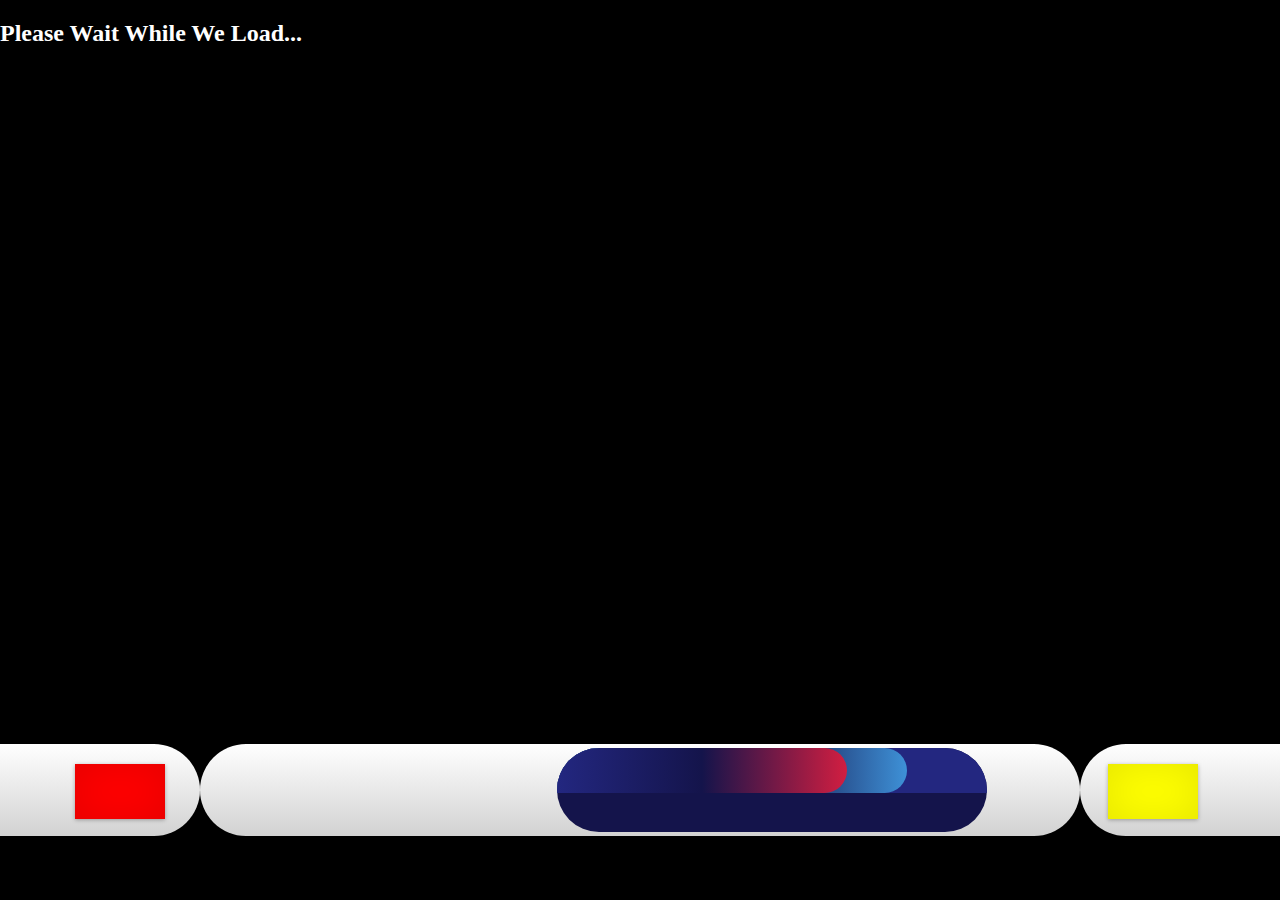
==== index.html @ b080029e "Base Upload" ====
<!DOCTYPE html>
<html lang="en">
<head>
  <meta charset="UTF-8">
  <meta name="viewport" content="width=1540">
  <meta http-equiv="X-UA-Compatible" content="ie=edge">
  <title>WC ScoreBoard</title>
  <link rel="stylesheet" href="style.css">
</head>
<body>

  <h2 id="am">Please Wait While We Load...</h2>
  <h2 id="pm"></h2>

  <div class="scoreboard">
    <div class="countryBox cB1">
      <div class="flagL flagImg"></div>
    </div><div class="scorebox">
      <div class="battingBoys">
        <table>
          <tr>
              <td class="strike"><div class="arrow-right" id="str1"></div></td><td class="name"><span id="batter1">KOHLI</span></td><td class="run"><span id="r1">40</span></td><td class="balls"><span id="b1">43</span></td>
          </tr>
          <tr>
              <td class="strike"><div class="arrow-right" id="str2"></div> </td><td class="name"><span id="batter2">DHAWAN</span></td><td class="run"><span id="r2">117</span></td><td class="balls"><span id="b2">108</span></td>
          </tr>
        </table>
      </div>
      <div class="runScoreBox">
        <div class="half-top">
          <div class="powerPlayBox">
            <div class="teamScore">
              <span class="batScore">&nbsp;<span class="vsteam"> <span id="team1_name">AUS v</span> </span><b><span id="team2_name">IND</span>&nbsp;&nbsp;&nbsp;<span id="batting-score">220-1</span></span></b>
            </div>
            <span class="powerPlaySpan">
              <span id="powerPlay">P2</span>
            </span>
          </div>
          <span class="oversSpan">
            <span id="overs_completed">36.5</span>
          </span>
        </div>
        <span class="bottomPad">
          <span id="notice">RUN RATE 5.7</span>
        </span>
      </div>
      <div class="bollingBoys">
          <table>
            <tr>
                <td class="name"><span id="bowler_name">SATYAM</span></td><td class="record"><span id="boller_score">0-34</span></td><td class="overs"><span id="boller_overs">6.5</span></td>
            </tr>
            <tr>
                <td class="thisOver" id="overBox" colspan="3">
                  <!-- <div class="ball score">1</div>
                  <div class="ball score">4</div>
                  <div class="ball"><div class="dot"></div></div>
                  <div class="ball score">1</div>
                  <div class="ball score">1</div>
                  <div class="ball"></div> -->
                </td>
            </tr>
          </table>
        </div>
    </div><div class="countryBox cB2">
      <div class="flagR flagImg"></div>
    </div>
  </div>
</body>
<script src="script.js"></script>
</html>
---- style.css ----
body{
  margin:0px;
  font-family: roboto;
  background: black;
  color: #fff;
}
#am > a:link, #am > a:visited, #pm > a:link, #pm > a:visited{
  color: #2196f3
}

#am > a:active, #am > a:hover, #pm > a:active, #pm > a:hover{
  color: orangered
}
.scoreboard{
  background: black;
  height: 100px;
  position: absolute;
  bottom: 60px;
  width: 100%;
}
.scorebox {
  background: linear-gradient(white,rgb(210,210,210));
  height: calc( 100% - 8px);
  margin: 4px 0px;
  border-radius: 200px;
  width: calc( 100% - 400px );
  display: inline-block;
}

.countryBox{
  background: linear-gradient(white,rgb(210,210,210));
  height: calc( 100% - 8px);
  margin: 4px 0px;
  width: 200px;
  display: inline-block;
}

.cB1{
  border-radius: 0px 200px 200px 0px;
}

.cB2{
  border-radius: 200px 0px 0px 200px;
}

.runScoreBox{
  background: rgb(20,20,75);
  height: calc( 100% - 8px);
  margin: 4px;
  border-radius: 45px;
  width: 430px;
  color:white;
}

.half-top{
  background: rgb(35,39,128);
  height: 45px;
  width: 430px;
}

.powerPlayBox{
  background: repeating-linear-gradient(to right, rgb(20,20,75) 60%, rgb(62,145,215));
  height: 100%;
  width: 350px;
  border-radius: 0px 40px 40px 0px;
}

.teamScore{
  background: linear-gradient(to right, rgb(35,39,128) , rgb(20,20,75), rgb(210,30,65));
  height: 100%;
  width: 290px;
  border-radius: 0px 40px 40px 0px;
}

.batScore{
  font-size: 27px;
  margin-left: 30px;
  line-height: 51px;
}

div{
  overflow: hidden;
  display: inline-block;
}

.powerPlaySpan{
  display: inline-block;
  font-size: 27px;
  bottom: 10px;
  margin-left: 4px;
  position: relative;
  bottom: 11px;
  font-weight: 500;
}

.oversSpan{
  display: inline-block;
  font-size: 27px;
  margin-left: 6px;
  position: relative;
  bottom: 9px; 
}

.bottomPad{
  vertical-align: middle;
  line-height: 37px;
  font-size: 18px;
  display: block;
  text-align: center;
}

.flagImg{
  height: 55px;
  width: 90px;
}

.flagImg
{
    position:relative;
    -webkit-box-shadow:0 1px 4px rgba(0, 0, 0, 0.3), 0 0 40px rgba(0, 0, 0, 0.1) inset;
       -moz-box-shadow:0 1px 4px rgba(0, 0, 0, 0.3), 0 0 40px rgba(0, 0, 0, 0.1) inset;
            box-shadow:0 1px 4px rgba(0, 0, 0, 0.3), 0 0 40px rgba(0, 0, 0, 0.1) inset;
}
.flagImg:before, .flagImg:after
{
    content:"";
    position:absolute;
    z-index:-1;
    -webkit-box-shadow:0 0 20px rgba(0,0,0,0.8);
    -moz-box-shadow:0 0 20px rgba(0,0,0,0.8);
    box-shadow:0 0 20px rgba(0,0,0,0.8);
    top:10px;
    bottom:10px;
    left:0;
    right:0;
    -moz-border-radius:100px / 10px;
    border-radius:100px / 10px;
}
.flagImg:after
{
    right:10px;
    left:auto;
    -webkit-transform:skew(8deg) rotate(3deg);
       -moz-transform:skew(8deg) rotate(3deg);
        -ms-transform:skew(8deg) rotate(3deg);
         -o-transform:skew(8deg) rotate(3deg);
            transform:skew(8deg) rotate(3deg);
}

.flagL{
  background: url('ind.png');
  background-size: cover;
  margin: 20px 0px 20px 75px;
}

.flagR{
  background: url('aus.png');
  background-size: cover;
  margin: 20px 0px 20px 28px;
}

.battingBoys{
  float: left;
  color: rgb(35,39,128);
  font-size: 20px;
  margin-left: 50px;
  margin-right: 20px;
  margin-top: 17px;
}

.battingBoys .name{
  width: 180px;
  padding: 3px;
  padding-bottom:0px;
  font-weight: 500;
  vertical-align: bottom;
}

.battingBoys .run{
  width: 35px;
  text-align: right;
  font-weight: 600;
  vertical-align: bottom;
}

.battingBoys .balls{
  width: 35px;
  font-size: 17px;
  font-weight: 500;
  vertical-align: bottom;
  padding-bottom: 3px;
  padding-left: 5px;
}

.arrow-right{
  width: 0; 
  height: 0; 
  border-top: 7px solid transparent;
  border-bottom: 7px solid transparent;
  
  border-left: 7px solid transparent;
}


.arrow-right.active{
  border-left-color: rgb(210,30,65);
  margin-top: 6px;
}

.bollingBoys{
  float: right;
  color: rgb(35,39,128);
  font-size: 20px;
  margin-left: 0px;
  margin-right: 50px;
  margin-top: 17px;
}

.bollingBoys .name{
  width: 190px;
  padding: 3px;
  font-weight: 500;
  vertical-align: bottom;
}

.bollingBoys .record{
  text-align: right;
  font-weight: 600;
  vertical-align: bottom;
}

.bollingBoys .overs{
  font-size: 17px;
  font-weight: 500;
  vertical-align: bottom;
  padding-bottom: 3px;
  padding-left: 5px;
}

.ball{
  border: 1.5px solid rgb(35,39,128);
  width: 22px;
  height: 22px;
  border-radius: 20px;
}

.ball.score {
  background: rgb(35,39,128);
  color: rgb(230,230,230);
  text-align: center;
  font-size: 16px;
  line-height: 21px;
  font-weight: 600;
}

.dot {
  background: rgb(35,39,128);
  height: 14px;
  width: 14px;
  border-radius: 15px;
  margin: 4px;
}

span.vsteam {
  font-size: 25px;
  color: rgba(217, 237, 255, 0.62);
  font-weight: 500;
}

.ball.mark {
  background: rgb(35,39,128);
  color: rgb(230,230,230);
  font-size: 15px;
  font-weight: 500;
  text-align: center;
  line-height: 24px;
}
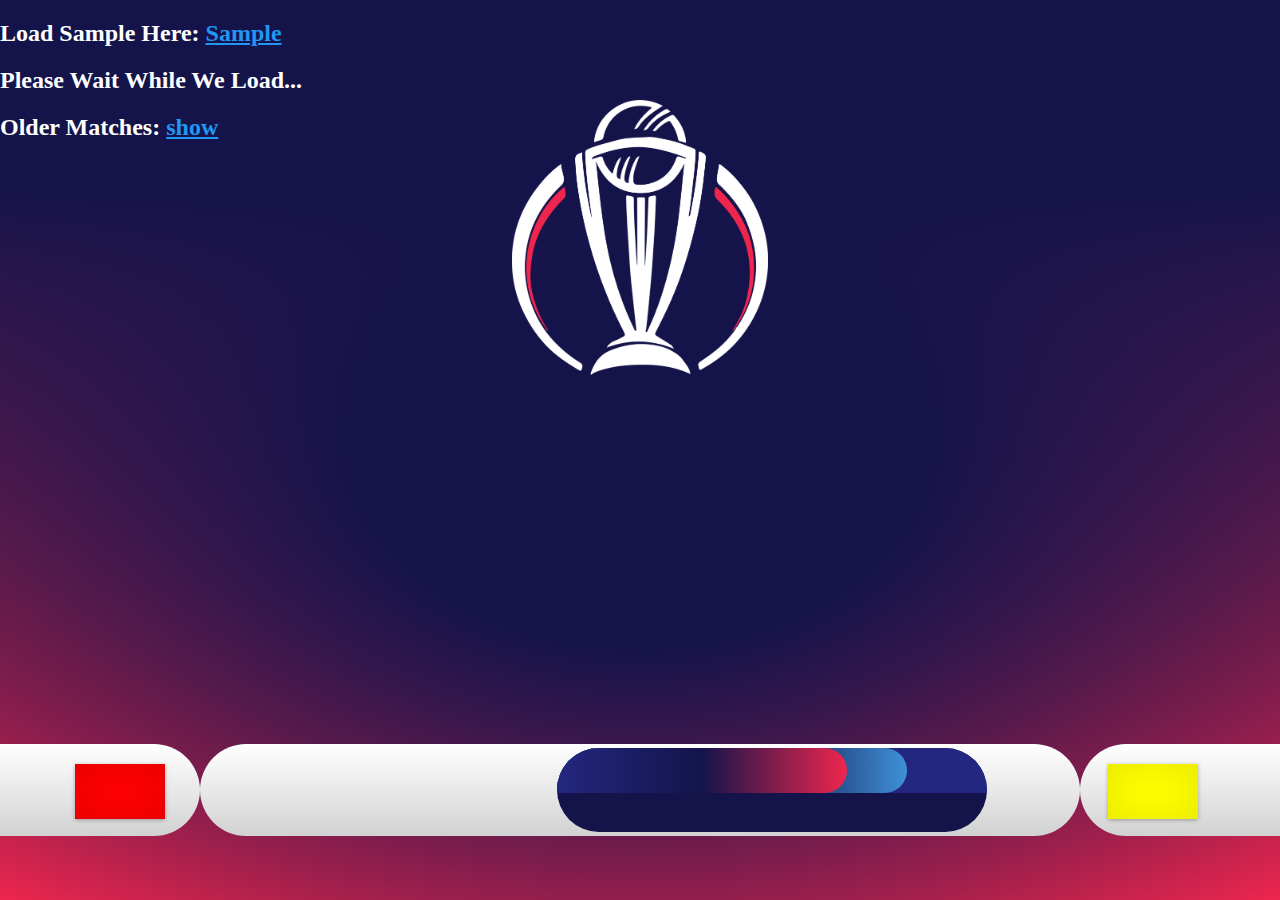
==== commit 3d78e11b: "Update index.html" ====
--- a/index.html
+++ b/index.html
@@ -5,12 +5,24 @@
   <meta name="viewport" content="width=1540">
   <meta http-equiv="X-UA-Compatible" content="ie=edge">
   <title>WC ScoreBoard</title>
-  <link rel="stylesheet" href="style.css">
+  <link rel="stylesheet" href="assets/style.css">
+  <script async src="https://www.googletagmanager.com/gtag/js?id=UA-142979168-1"></script>
+  <script>
+    window.dataLayer = window.dataLayer || [];
+
+    function gtag() {
+      dataLayer.push(arguments);
+    }
+    gtag('js', new Date());
+
+    gtag('config', '{{ site.google_analytics }}');
+  </script>
 </head>
 <body>
 
-  <h2 id="am">Please Wait While We Load...</h2>
-  <h2 id="pm"></h2>
+  <h2 id="sm" class="head">Load Sample Here: <a href="sample.html">Sample</a></h2>
+  <h2 id="am" class="head">Please Wait While We Load...</h2>
+  <h2 id="pm" class="head">Older Matches: <a href="#" onclick="show()">show</a></h2>
 
   <div class="scoreboard">
     <div class="countryBox cB1">
@@ -51,12 +63,12 @@
             </tr>
             <tr>
                 <td class="thisOver" id="overBox" colspan="3">
-                  <!-- <div class="ball score">1</div>
+                  <div class="ball score">1</div>
                   <div class="ball score">4</div>
                   <div class="ball"><div class="dot"></div></div>
                   <div class="ball score">1</div>
                   <div class="ball score">1</div>
-                  <div class="ball"></div> -->
+                  <div class="ball"></div>
                 </td>
             </tr>
           </table>
@@ -66,5 +78,5 @@
     </div>
   </div>
 </body>
-<script src="script.js"></script>
-</html>+<script src="assets/script.js"></script>
+</html>
--- a/assets/style.css
+++ b/assets/style.css
@@ -0,0 +1,283 @@
+body{
+  margin:0px;
+  font-family: roboto;
+  color: #fff;
+  background: rgb(20,20,75);
+  background: 
+    url('icc-wc-icon.png') no-repeat fixed center 100px/ 20%,
+    linear-gradient(to bottom, rgb(20,20,75) 20%, rgba(10,10,10,0) 100%)  ,
+    radial-gradient(ellipse at center,  rgb(20,20,75) 30%,#ee264d 100%);
+  background-repeat: no-repeat;
+  background-attachment: fixed;
+}
+.head > a:link, .head > a:visited{
+  color: #2196f3
+}
+
+.head > a:active, .head > a:hover{
+  color: #ee264d;
+}
+.scoreboard{
+  background: transparent;
+  height: 100px;
+  position: absolute;
+  bottom: 60px;
+  width: 100%;
+}
+.scorebox {
+  background: linear-gradient(white,rgb(210,210,210));
+  height: calc( 100% - 8px);
+  margin: 4px 0px;
+  border-radius: 200px;
+  width: calc( 100% - 400px );
+  display: inline-block;
+}
+
+.countryBox{
+  background: linear-gradient(white,rgb(210,210,210));
+  height: calc( 100% - 8px);
+  margin: 4px 0px;
+  width: 200px;
+  display: inline-block;
+}
+
+.cB1{
+  border-radius: 0px 200px 200px 0px;
+}
+
+.cB2{
+  border-radius: 200px 0px 0px 200px;
+}
+
+.runScoreBox{
+  background: rgb(20,20,75);
+  height: calc( 100% - 8px);
+  margin: 4px;
+  border-radius: 45px;
+  width: 430px;
+  color:white;
+}
+
+.half-top{
+  background: rgb(35,39,128);
+  height: 45px;
+  width: 430px;
+}
+
+.powerPlayBox{
+  background: repeating-linear-gradient(to right, rgb(20,20,75) 60%, rgb(62,145,215));
+  height: 100%;
+  width: 350px;
+  border-radius: 0px 40px 40px 0px;
+}
+
+.teamScore{
+  background: linear-gradient(to right, rgb(35,39,128) , rgb(20,20,75), #ee264d);
+  height: 100%;
+  width: 290px;
+  border-radius: 0px 40px 40px 0px;
+}
+
+.batScore{
+  font-size: 27px;
+  margin-left: 30px;
+  line-height: 51px;
+}
+
+div{
+  overflow: hidden;
+  display: inline-block;
+}
+
+.powerPlaySpan{
+  display: inline-block;
+  font-size: 27px;
+  bottom: 10px;
+  margin-left: 4px;
+  position: relative;
+  bottom: 11px;
+  font-weight: 500;
+}
+
+.oversSpan{
+  display: inline-block;
+  font-size: 27px;
+  margin-left: 6px;
+  position: relative;
+  bottom: 9px; 
+}
+
+.bottomPad{
+  vertical-align: middle;
+  line-height: 37px;
+  font-size: 18px;
+  display: block;
+  text-align: center;
+}
+
+.flagImg{
+  height: 55px;
+  width: 90px;
+}
+
+.flagImg
+{
+    position:relative;
+    -webkit-box-shadow:0 1px 4px rgba(0, 0, 0, 0.3), 0 0 40px rgba(0, 0, 0, 0.1) inset;
+       -moz-box-shadow:0 1px 4px rgba(0, 0, 0, 0.3), 0 0 40px rgba(0, 0, 0, 0.1) inset;
+            box-shadow:0 1px 4px rgba(0, 0, 0, 0.3), 0 0 40px rgba(0, 0, 0, 0.1) inset;
+}
+.flagImg:before, .flagImg:after
+{
+    content:"";
+    position:absolute;
+    z-index:-1;
+    -webkit-box-shadow:0 0 20px rgba(0,0,0,0.8);
+    -moz-box-shadow:0 0 20px rgba(0,0,0,0.8);
+    box-shadow:0 0 20px rgba(0,0,0,0.8);
+    top:10px;
+    bottom:10px;
+    left:0;
+    right:0;
+    -moz-border-radius:100px / 10px;
+    border-radius:100px / 10px;
+}
+.flagImg:after
+{
+    right:10px;
+    left:auto;
+    -webkit-transform:skew(8deg) rotate(3deg);
+       -moz-transform:skew(8deg) rotate(3deg);
+        -ms-transform:skew(8deg) rotate(3deg);
+         -o-transform:skew(8deg) rotate(3deg);
+            transform:skew(8deg) rotate(3deg);
+}
+
+.flagL{
+  background: url('ind.png');
+  background-size: cover;
+  margin: 20px 0px 20px 75px;
+}
+
+.flagR{
+  background: url('aus.png');
+  background-size: cover;
+  margin: 20px 0px 20px 28px;
+}
+
+.battingBoys{
+  float: left;
+  color: rgb(35,39,128);
+  font-size: 20px;
+  margin-left: 50px;
+  margin-right: 20px;
+  margin-top: 17px;
+}
+
+.battingBoys .name{
+  width: 180px;
+  padding: 3px;
+  padding-bottom:0px;
+  font-weight: 500;
+  vertical-align: bottom;
+}
+
+.battingBoys .run{
+  width: 35px;
+  text-align: right;
+  font-weight: 600;
+  vertical-align: bottom;
+}
+
+.battingBoys .balls{
+  width: 35px;
+  font-size: 17px;
+  font-weight: 500;
+  vertical-align: bottom;
+  padding-bottom: 3px;
+  padding-left: 5px;
+}
+
+.arrow-right{
+  width: 0; 
+  height: 0; 
+  border-top: 7px solid transparent;
+  border-bottom: 7px solid transparent;
+  
+  border-left: 7px solid transparent;
+}
+
+
+.arrow-right.active{
+  border-left-color: #ee264d;
+  margin-top: 6px;
+}
+
+.bollingBoys{
+  float: right;
+  color: rgb(35,39,128);
+  font-size: 20px;
+  margin-left: 0px;
+  margin-right: 50px;
+  margin-top: 17px;
+}
+
+.bollingBoys .name{
+  width: 190px;
+  padding: 3px;
+  font-weight: 500;
+  vertical-align: bottom;
+}
+
+.bollingBoys .record{
+  text-align: right;
+  font-weight: 600;
+  vertical-align: bottom;
+}
+
+.bollingBoys .overs{
+  font-size: 17px;
+  font-weight: 500;
+  vertical-align: bottom;
+  padding-bottom: 3px;
+  padding-left: 5px;
+}
+
+.ball{
+  border: 1.5px solid rgb(35,39,128);
+  width: 22px;
+  height: 22px;
+  border-radius: 20px;
+}
+
+.ball.score {
+  background: rgb(35,39,128);
+  color: rgb(230,230,230);
+  text-align: center;
+  font-size: 16px;
+  line-height: 21px;
+  font-weight: 600;
+}
+
+.dot {
+  background: rgb(35,39,128);
+  height: 14px;
+  width: 14px;
+  border-radius: 15px;
+  margin: 4px;
+}
+
+span.vsteam {
+  font-size: 25px;
+  color: rgba(217, 237, 255, 0.62);
+  font-weight: 500;
+}
+
+.ball.mark {
+  background: rgb(35,39,128);
+  color: rgb(230,230,230);
+  font-size: 15px;
+  font-weight: 500;
+  text-align: center;
+  line-height: 24px;
+}